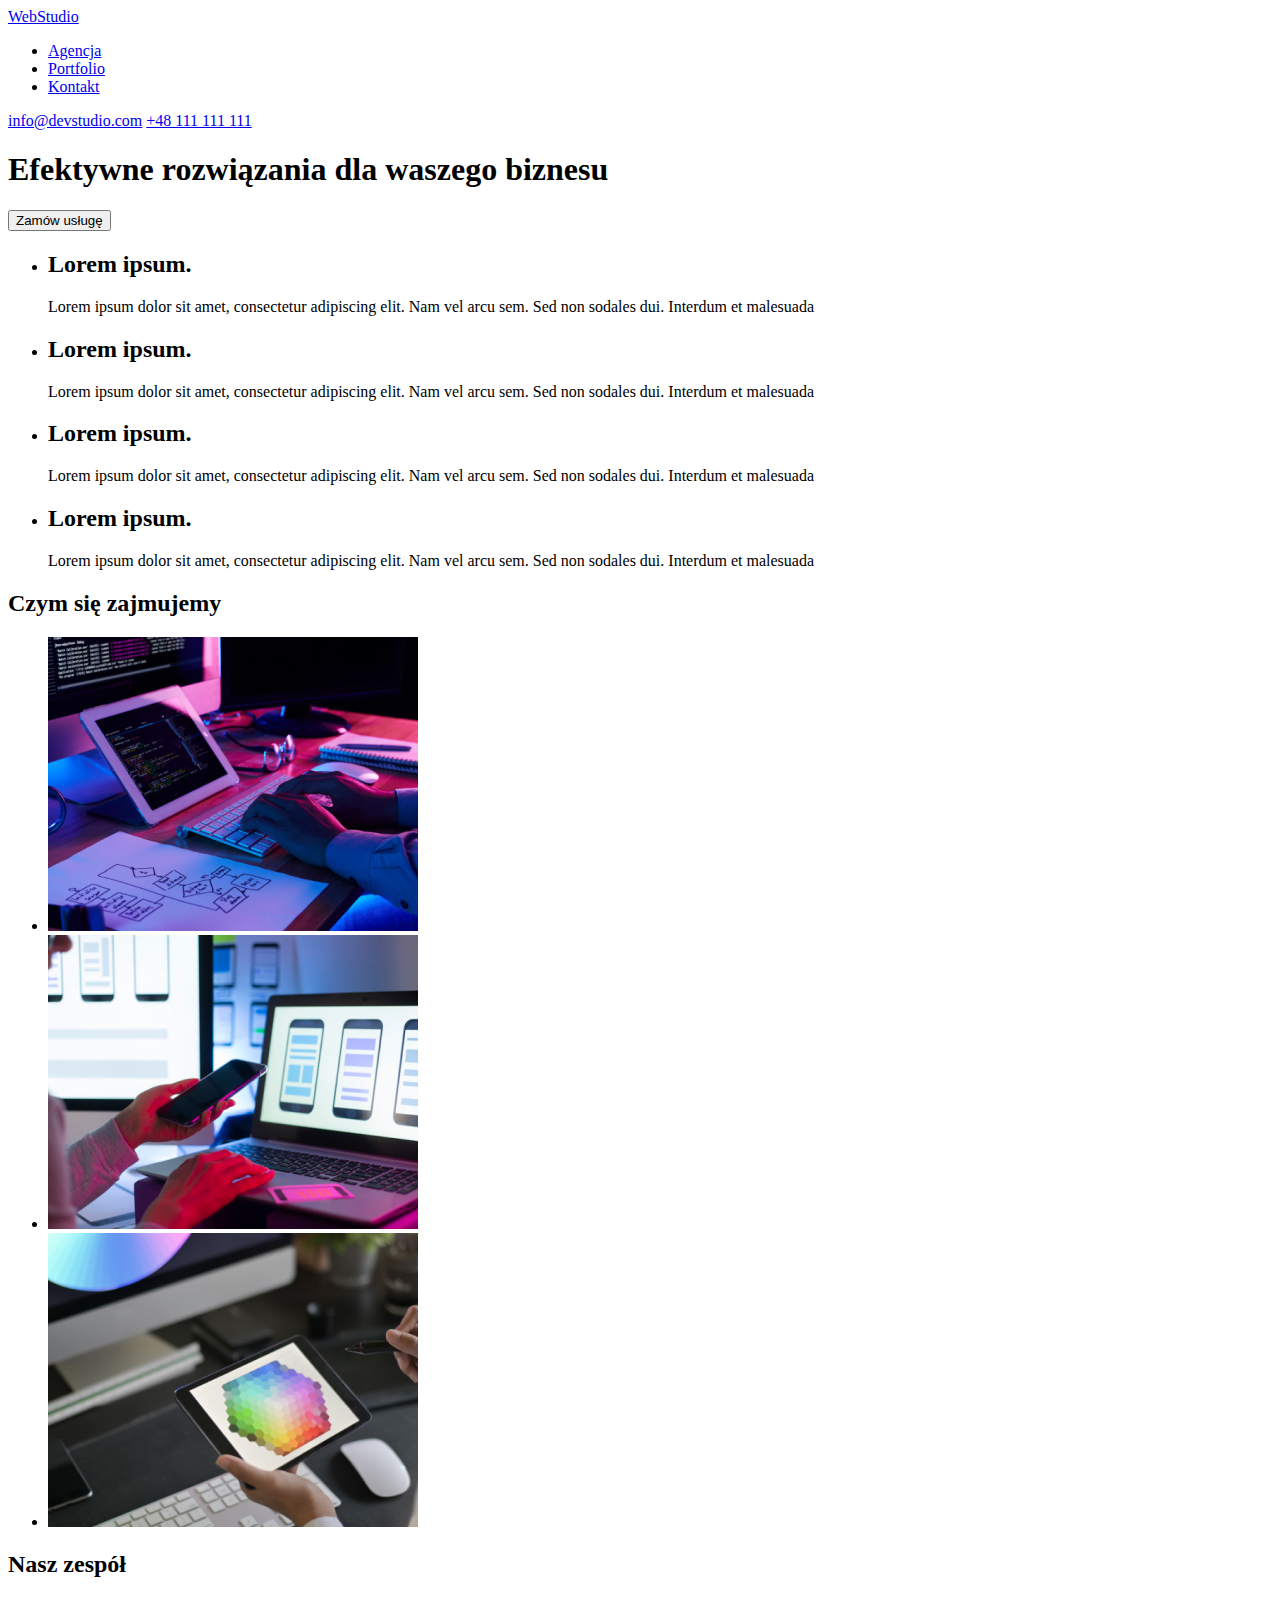
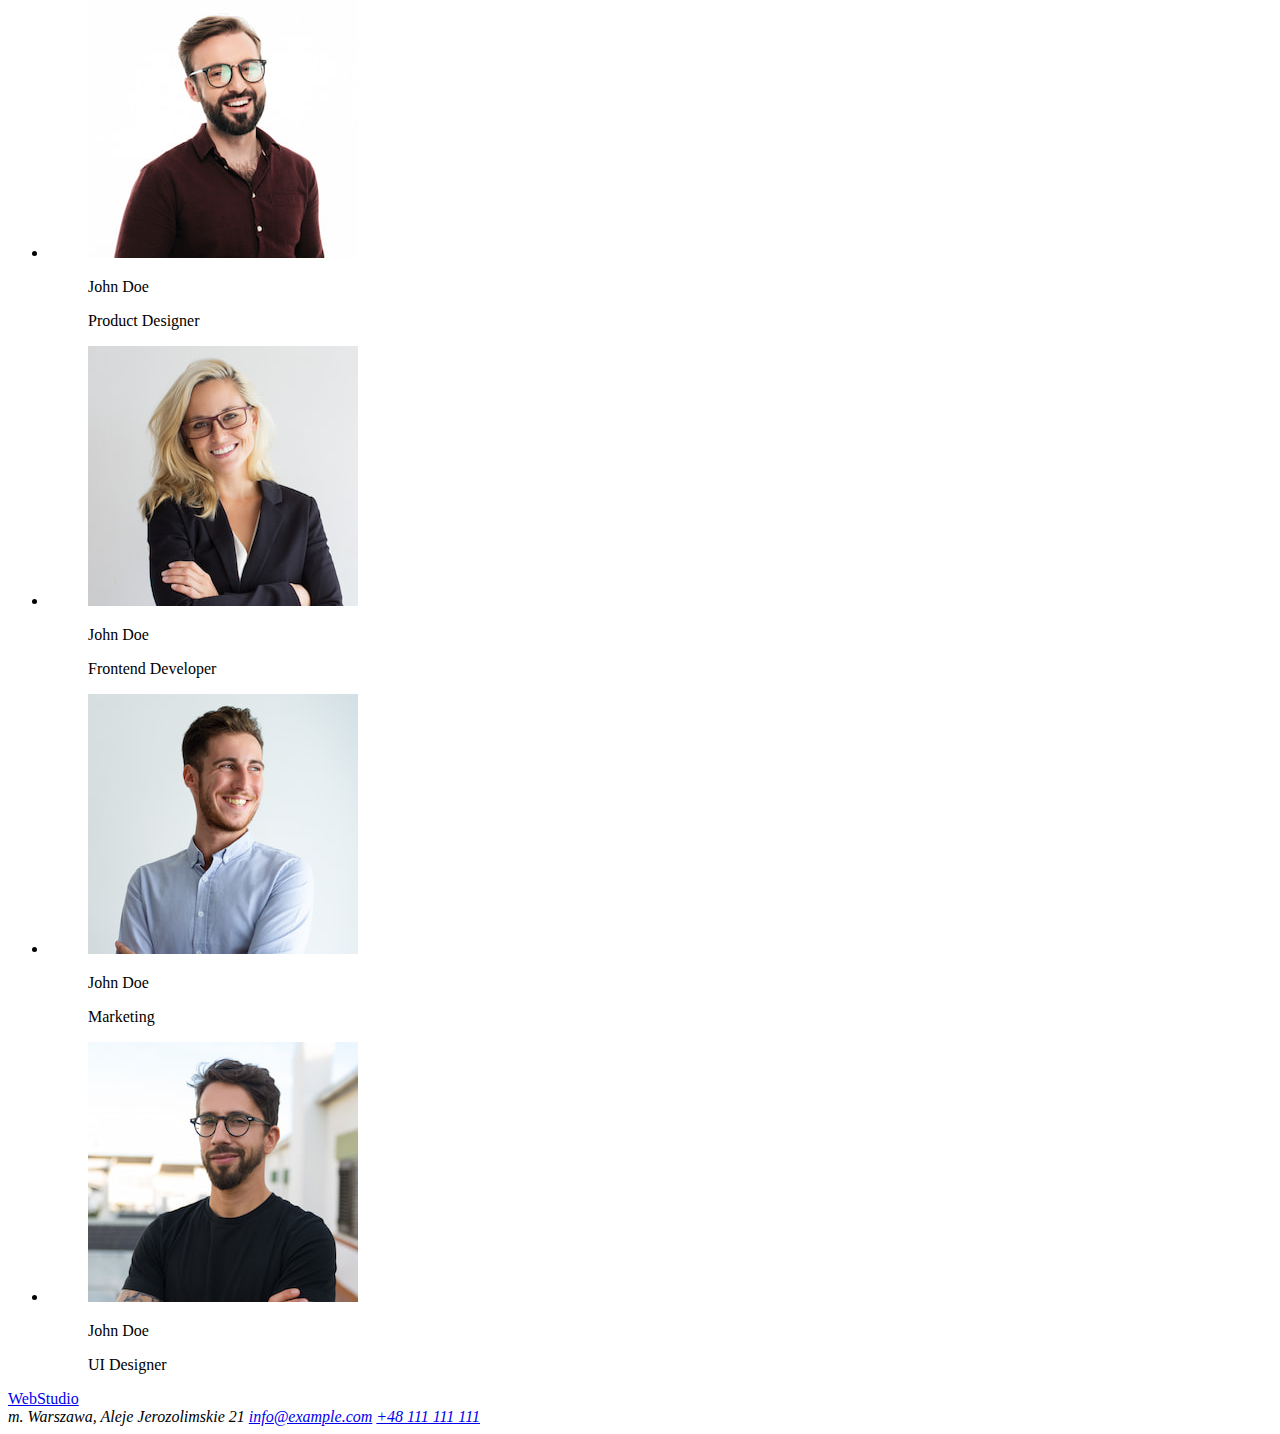
==== index.html @ 8958dc29 "Skopiowanie plików z hw1" ====
<!DOCTYPE html>
<html lang="en">
  <head>
    <meta charset="UTF-8" />
    <meta http-equiv="X-UA-Compatible" content="IE=edge" />
    <meta name="viewport" content="width=device-width, initial-scale=1.0" />
    <link rel="stylesheet" href="css/styles.css" />
    <title>WebStudio</title>
  </head>
  <body>
    <header>
      <a href="index.html"><span>Web</span>Studio</a>
      <nav>
        <ul>
          <li><a href="agency.html">Agencja</a></li>
          <li><a href="portfolio.html">Portfolio</a></li>
          <li><a href="contact.html">Kontakt</a></li>
        </ul>
      </nav>
      <a href="mailto:info@devstudio.com">info@devstudio.com</a>
      <a href="tel:+48111111111">+48 111 111 111</a>
    </header>
    <main>
      <section>
        <h1>Efektywne rozwiązania dla waszego biznesu</h1>
        <button type="button">Zamów usługę</button>
      </section>
      <section>
        <ul>
          <li>
            <hgroup>
              <h2>Lorem ipsum.</h2>
              <p>
                Lorem ipsum dolor sit amet, consectetur adipiscing elit. Nam vel
                arcu sem. Sed non sodales dui. Interdum et malesuada
              </p>
            </hgroup>
          </li>
          <li>
            <hgroup>
              <h2>Lorem ipsum.</h2>
              <p>
                Lorem ipsum dolor sit amet, consectetur adipiscing elit. Nam vel
                arcu sem. Sed non sodales dui. Interdum et malesuada
              </p>
            </hgroup>
          </li>
          <li>
            <hgroup>
              <h2>Lorem ipsum.</h2>
              <p>
                Lorem ipsum dolor sit amet, consectetur adipiscing elit. Nam vel
                arcu sem. Sed non sodales dui. Interdum et malesuada
              </p>
            </hgroup>
          </li>
          <li>
            <hgroup>
              <h2>Lorem ipsum.</h2>
              <p>
                Lorem ipsum dolor sit amet, consectetur adipiscing elit. Nam vel
                arcu sem. Sed non sodales dui. Interdum et malesuada
              </p>
            </hgroup>
          </li>
        </ul>
      </section>
      <section>
        <h2>Czym się zajmujemy</h2>
        <ul>
          <li>
            <img
              src="images/service/programingService.jpg"
              alt="Tworzenie stron internetowych"
              height="294"
              width="370"
            />
          </li>
          <li>
            <img
              src="images/service/mocupsService.jpg"
              alt="Pozycjonowanie stron internetowych"
              height="294"
              width="370"
            />
          </li>
          <li>
            <img
              src="images/service/graphicsService.jpg"
              alt="Grafika i design"
              height="294"
              width="370"
            />
          </li>
        </ul>
      </section>
      <section>
        <h2>Nasz zespół</h2>
        <ul>
          <li>
            <figure>
              <img
                src="images/employees/productDesigner.jpg"
                alt="Product Designer"
                height="260"
                width="270"
              />
              <figcaption>
                <p>John Doe</p>
                <p>Product Designer</p>
              </figcaption>
            </figure>
          </li>
          <li>
            <figure>
              <img
                src="images/employees/frontendDeveloper.jpg"
                alt="Frontend Developer"
                height="260"
                width="270"
              />
              <figcaption>
                <p>John Doe</p>
                <p>Frontend Developer</p>
              </figcaption>
            </figure>
          </li>
          <li>
            <figure>
              <img
                src="images/employees/marketing.jpg"
                alt="Marketing"
                height="260"
                width="270"
              />
              <figcaption>
                <p>John Doe</p>
                <p>Marketing</p>
              </figcaption>
            </figure>
          </li>
          <li>
            <figure>
              <img
                src="images/employees/uiDesigner.jpg"
                alt="UI Designer"
                height="260"
                width="270"
              />
              <figcaption>
                <p>John Doe</p>
                <p>UI Designer</p>
              </figcaption>
            </figure>
          </li>
        </ul>
      </section>
    </main>
    <footer>
      <a href="index.html"><span>Web</span>Studio</a>
      <address>
        m. Warszawa, Aleje Jerozolimskie 21
        <a href="mailto:info@example.com">info@example.com</a>
        <a href="tel:+48111111111">+48 111 111 111</a>
      </address>
    </footer>
  </body>
</html>
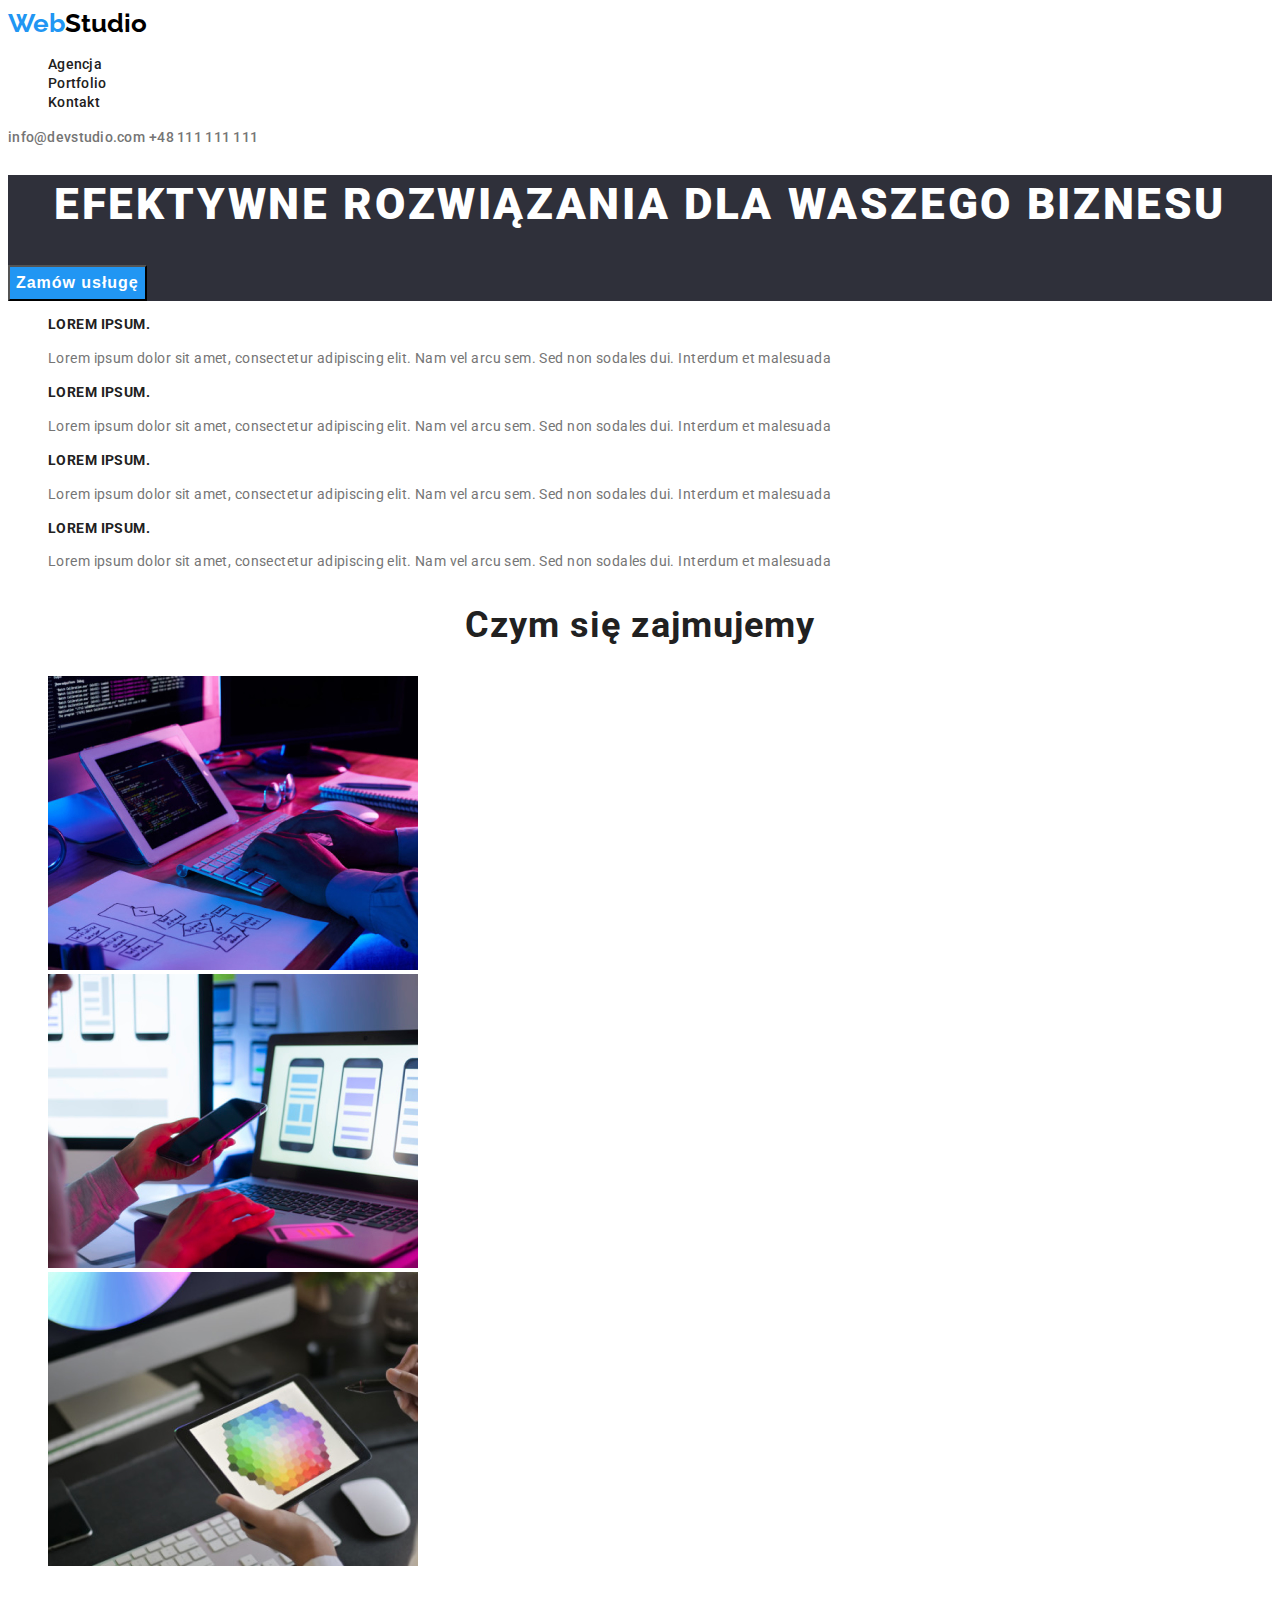
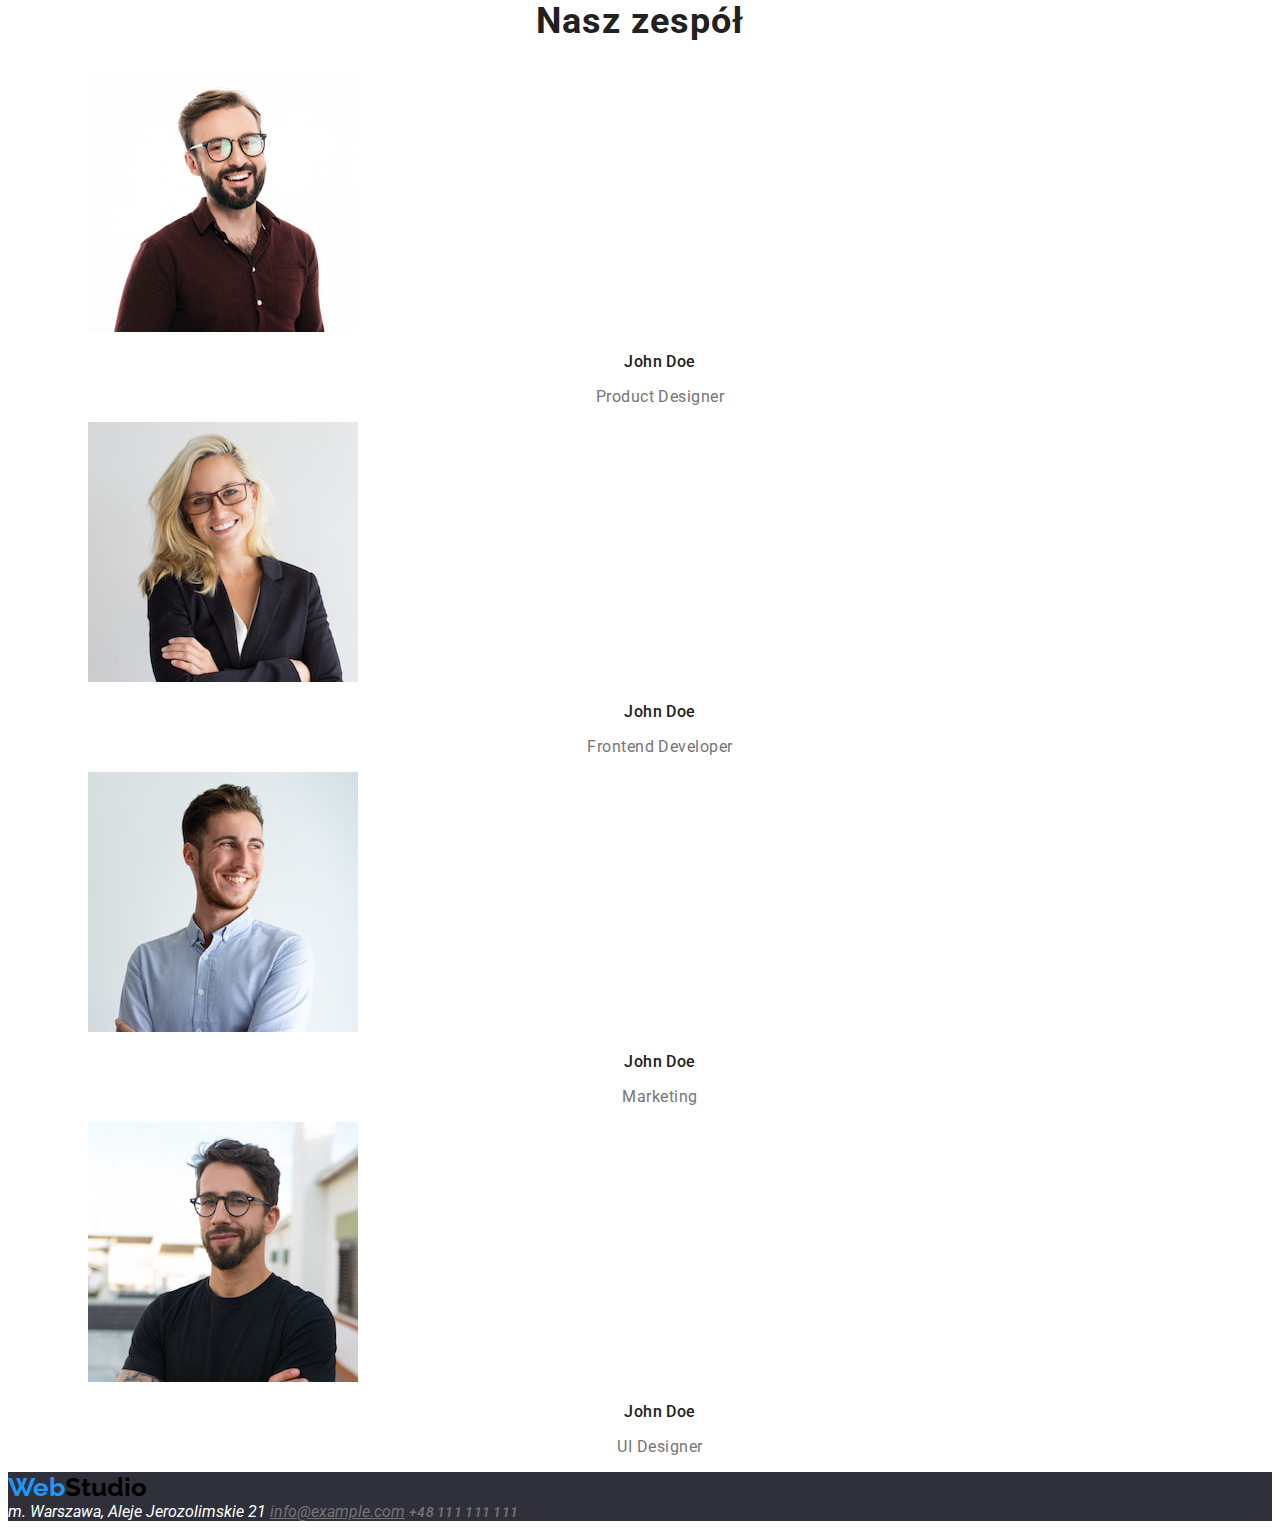
==== commit 6f7b7925: "Utworzenie strony porfolio, nadanie klas i stylizacja w css" ====
--- a/index.html
+++ b/index.html
@@ -4,71 +4,90 @@
     <meta charset="UTF-8" />
     <meta http-equiv="X-UA-Compatible" content="IE=edge" />
     <meta name="viewport" content="width=device-width, initial-scale=1.0" />
-    <link rel="stylesheet" href="css/styles.css" />
+    <link
+      href="https://fonts.googleapis.com/css2?family=Raleway:wght@700&family=Roboto:wght@400;500;700;900&display=swap"
+      rel="stylesheet"
+    />
+    <link rel="stylesheet" href="css/style.css" />
     <title>WebStudio</title>
   </head>
   <body>
-    <header>
-      <a href="index.html"><span>Web</span>Studio</a>
+    <header class="menu">
+      <a class="logo" href="index.html"
+        ><span class="logo-color">Web</span>Studio</a
+      >
       <nav>
-        <ul>
-          <li><a href="agency.html">Agencja</a></li>
-          <li><a href="portfolio.html">Portfolio</a></li>
-          <li><a href="contact.html">Kontakt</a></li>
+        <ul class="nav-list">
+          <li class="nav-list-item">
+            <a class="nav-list-item-link" href="agency.html">Agencja</a>
+          </li>
+          <li class="nav-list-item">
+            <a class="nav-list-item-link" href="portfolio.html">Portfolio</a>
+          </li>
+          <li class="nav-list-item">
+            <a class="nav-list-item-link" href="contact.html">Kontakt</a>
+          </li>
         </ul>
       </nav>
-      <a href="mailto:info@devstudio.com">info@devstudio.com</a>
-      <a href="tel:+48111111111">+48 111 111 111</a>
+      <a class="contact" href="mailto:info@devstudio.com">info@devstudio.com</a>
+      <a class="contact number" href="tel:+48111111111">+48 111 111 111</a>
     </header>
     <main>
-      <section>
-        <h1>Efektywne rozwiązania dla waszego biznesu</h1>
-        <button type="button">Zamów usługę</button>
+      <section class="main-header-section">
+        <div class="main-header-container">
+          <h1 class="main-header-text">
+            Efektywne rozwiązania dla waszego biznesu
+          </h1>
+          <button class="main-header-button" type="button">Zamów usługę</button>
+        </div>
       </section>
-      <section>
-        <ul>
-          <li>
-            <hgroup>
-              <h2>Lorem ipsum.</h2>
-              <p>
-                Lorem ipsum dolor sit amet, consectetur adipiscing elit. Nam vel
-                arcu sem. Sed non sodales dui. Interdum et malesuada
-              </p>
-            </hgroup>
-          </li>
-          <li>
-            <hgroup>
-              <h2>Lorem ipsum.</h2>
-              <p>
-                Lorem ipsum dolor sit amet, consectetur adipiscing elit. Nam vel
-                arcu sem. Sed non sodales dui. Interdum et malesuada
-              </p>
-            </hgroup>
-          </li>
-          <li>
-            <hgroup>
-              <h2>Lorem ipsum.</h2>
-              <p>
-                Lorem ipsum dolor sit amet, consectetur adipiscing elit. Nam vel
-                arcu sem. Sed non sodales dui. Interdum et malesuada
-              </p>
-            </hgroup>
-          </li>
-          <li>
-            <hgroup>
-              <h2>Lorem ipsum.</h2>
-              <p>
-                Lorem ipsum dolor sit amet, consectetur adipiscing elit. Nam vel
-                arcu sem. Sed non sodales dui. Interdum et malesuada
-              </p>
-            </hgroup>
-          </li>
-        </ul>
+
+      <section class="main-description-section">
+        <div class="main-description-container">
+          <ul class="main-description-list">
+            <li class="main-description-list-item">
+              <hgroup>
+                <h2 class="main-description-list-header">Lorem ipsum.</h2>
+                <p class="main-description-list-text">
+                  Lorem ipsum dolor sit amet, consectetur adipiscing elit. Nam
+                  vel arcu sem. Sed non sodales dui. Interdum et malesuada
+                </p>
+              </hgroup>
+            </li>
+            <li class="main-description-list-item">
+              <hgroup>
+                <h2 class="main-description-list-header">Lorem ipsum.</h2>
+                <p class="main-description-list-text">
+                  Lorem ipsum dolor sit amet, consectetur adipiscing elit. Nam
+                  vel arcu sem. Sed non sodales dui. Interdum et malesuada
+                </p>
+              </hgroup>
+            </li>
+            <li class="main-description-list-item">
+              <hgroup>
+                <h2 class="main-description-list-header">Lorem ipsum.</h2>
+                <p class="main-description-list-text">
+                  Lorem ipsum dolor sit amet, consectetur adipiscing elit. Nam
+                  vel arcu sem. Sed non sodales dui. Interdum et malesuada
+                </p>
+              </hgroup>
+            </li>
+            <li class="main-description-list-item">
+              <hgroup>
+                <h2 class="main-description-list-header">Lorem ipsum.</h2>
+                <p class="main-description-list-text">
+                  Lorem ipsum dolor sit amet, consectetur adipiscing elit. Nam
+                  vel arcu sem. Sed non sodales dui. Interdum et malesuada
+                </p>
+              </hgroup>
+            </li>
+          </ul>
+        </div>
       </section>
-      <section>
-        <h2>Czym się zajmujemy</h2>
-        <ul>
-          <li>
+      <section class="services-section">
+        <h2 class="services-section-header">Czym się zajmujemy</h2>
+        <ul class="services-section-list">
+          <li class="services-section-item">
             <img
               src="images/service/programingService.jpg"
               alt="Tworzenie stron internetowych"
@@ -76,7 +95,7 @@
               width="370"
             />
           </li>
-          <li>
+          <li class="services-section-item">
             <img
               src="images/service/mocupsService.jpg"
               alt="Pozycjonowanie stron internetowych"
@@ -84,7 +103,7 @@
               width="370"
             />
           </li>
-          <li>
+          <li class="services-section-item">
             <img
               src="images/service/graphicsService.jpg"
               alt="Grafika i design"
@@ -94,10 +113,10 @@
           </li>
         </ul>
       </section>
-      <section>
-        <h2>Nasz zespół</h2>
-        <ul>
-          <li>
+      <section class="team-section">
+        <h2 class="team-section-header">Nasz zespół</h2>
+        <ul class="team-section-list">
+          <li class="team-section-item">
             <figure>
               <img
                 src="images/employees/productDesigner.jpg"
@@ -106,12 +125,12 @@
                 width="270"
               />
               <figcaption>
-                <p>John Doe</p>
-                <p>Product Designer</p>
+                <p class="team-section-name">John Doe</p>
+                <p class="team-section-profession">Product Designer</p>
               </figcaption>
             </figure>
           </li>
-          <li>
+          <li class="team-section-item">
             <figure>
               <img
                 src="images/employees/frontendDeveloper.jpg"
@@ -120,12 +139,12 @@
                 width="270"
               />
               <figcaption>
-                <p>John Doe</p>
-                <p>Frontend Developer</p>
+                <p class="team-section-name">John Doe</p>
+                <p class="team-section-profession">Frontend Developer</p>
               </figcaption>
             </figure>
           </li>
-          <li>
+          <li class="team-section-item">
             <figure>
               <img
                 src="images/employees/marketing.jpg"
@@ -134,12 +153,12 @@
                 width="270"
               />
               <figcaption>
-                <p>John Doe</p>
-                <p>Marketing</p>
+                <p class="team-section-name">John Doe</p>
+                <p class="team-section-profession">Marketing</p>
               </figcaption>
             </figure>
           </li>
-          <li>
+          <li class="team-section-item">
             <figure>
               <img
                 src="images/employees/uiDesigner.jpg"
@@ -148,8 +167,8 @@
                 width="270"
               />
               <figcaption>
-                <p>John Doe</p>
-                <p>UI Designer</p>
+                <p class="team-section-name">John Doe</p>
+                <p class="team-section-profession">UI Designer</p>
               </figcaption>
             </figure>
           </li>
@@ -157,11 +176,15 @@
       </section>
     </main>
     <footer>
-      <a href="index.html"><span>Web</span>Studio</a>
-      <address>
+      <a class="logo" href="index.html"
+        ><span class="logo-color">Web</span>Studio</a
+      >
+      <address class="address">
         m. Warszawa, Aleje Jerozolimskie 21
-        <a href="mailto:info@example.com">info@example.com</a>
-        <a href="tel:+48111111111">+48 111 111 111</a>
+        <a class="contact-mail" href="mailto:info@example.com"
+          >info@example.com</a
+        >
+        <a class="contact" href="tel:+48111111111">+48 111 111 111</a>
       </address>
     </footer>
   </body>
--- a/css/style.css
+++ b/css/style.css
@@ -0,0 +1,148 @@
+body {
+  font-family: Roboto, Raleway, sans-serif;
+  color: #212121;
+}
+.logo {
+  text-decoration: none;
+  color: #000000;
+  font-family: Raleway;
+  font-weight: 700;
+  font-size: 26px;
+}
+.logo-color {
+  color: #2196f3;
+}
+.nav-list {
+  list-style: none;
+}
+.nav-list-item-link {
+  font-weight: 500;
+  font-size: 14px;
+  line-height: 1.14;
+  letter-spacing: 0.02em;
+  text-decoration: none;
+  color: #212121;
+}
+.nav-list-item-link:hover,
+.nav-list-item-link:focus {
+  color: #2196f3;
+}
+.main-header-section {
+  background-color: #2f303a;
+}
+.main-header-text {
+  font-weight: 900;
+  font-size: 44px;
+  line-height: 1.36;
+  text-align: center;
+  letter-spacing: 0.06em;
+  text-transform: uppercase;
+  color: #ffffff;
+}
+.main-header-button {
+  background: #2196f3;
+  font-weight: 700;
+  font-size: 16px;
+  line-height: 1.88;
+  text-align: center;
+  letter-spacing: 0.06em;
+  color: #ffffff;
+  cursor: pointer;
+}
+
+.main-description-list-header {
+  font-weight: 700;
+  font-size: 14px;
+  line-height: 1.14;
+  letter-spacing: 0.03em;
+  text-transform: uppercase;
+}
+.main-description-list-text {
+  font-size: 14px;
+  line-height: 1.71;
+  letter-spacing: 0.03em;
+  color: #757575;
+}
+.team-section-list,
+.services-section-list,
+.main-description-list {
+  list-style: none;
+}
+.services-section-header,
+.team-section-header {
+  font-weight: 700;
+  font-size: 36px;
+  line-height: 1.17;
+  text-align: center;
+  letter-spacing: 0.03em;
+}
+.team-section-name {
+  font-weight: 500;
+  font-size: 16px;
+  line-height: 1.19;
+  text-align: center;
+  letter-spacing: 0.03em;
+}
+.team-section-profession {
+  font-size: 16px;
+  line-height: 1.19;
+  text-align: center;
+  letter-spacing: 0.03em;
+  color: #757575;
+}
+
+.contact {
+  color: #757575;
+  text-decoration: none;
+  font-weight: 500;
+  font-size: 14px;
+  line-height: 1.14;
+  letter-spacing: 0.02em;
+}
+.contact-mail {
+  text-decoration: underline;
+  color: #757575;
+}
+.contact:hover,
+.contact:focus {
+  color: #2196f3;
+}
+.address {
+  color: #ffffff;
+}
+footer {
+  background-color: #2f303a;
+}
+
+.filters-item,
+.projects-list {
+  list-style: none;
+}
+.filters-button {
+  background: #f5f4fa;
+  border-radius: 4px;
+  font-weight: 500;
+  font-size: 16px;
+  line-height: 1.62;
+  text-align: center;
+  letter-spacing: 0.03em;
+  color: #212121;
+  cursor: pointer;
+}
+.filters-button:hover,
+.filters-button:focus {
+  background-color: #2196f3;
+  color: #ffffff;
+}
+.projects-name {
+  font-weight: 700;
+  font-size: 18px;
+  line-height: 2;
+  letter-spacing: 0.06em;
+}
+.projects-description {
+  font-size: 16px;
+  line-height: 1.88;
+  letter-spacing: 0.03em;
+  color: #757575;
+}
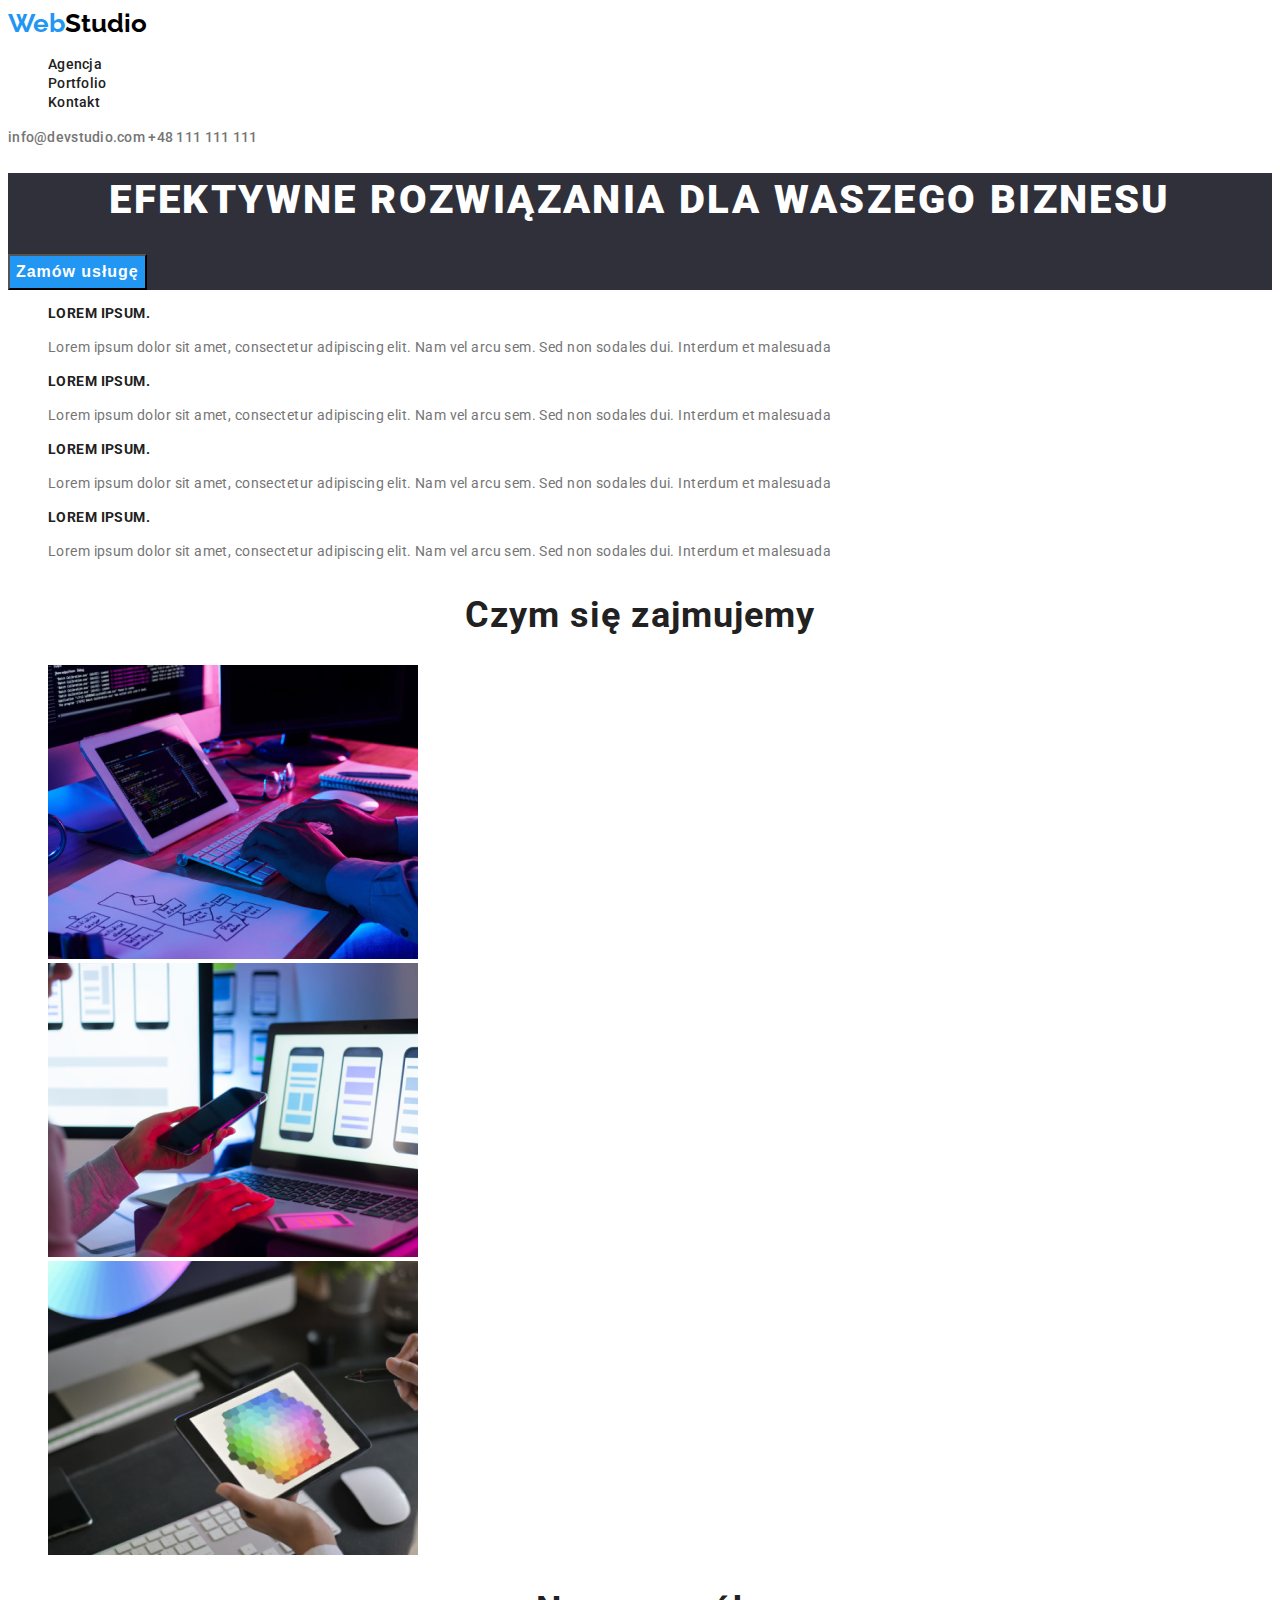
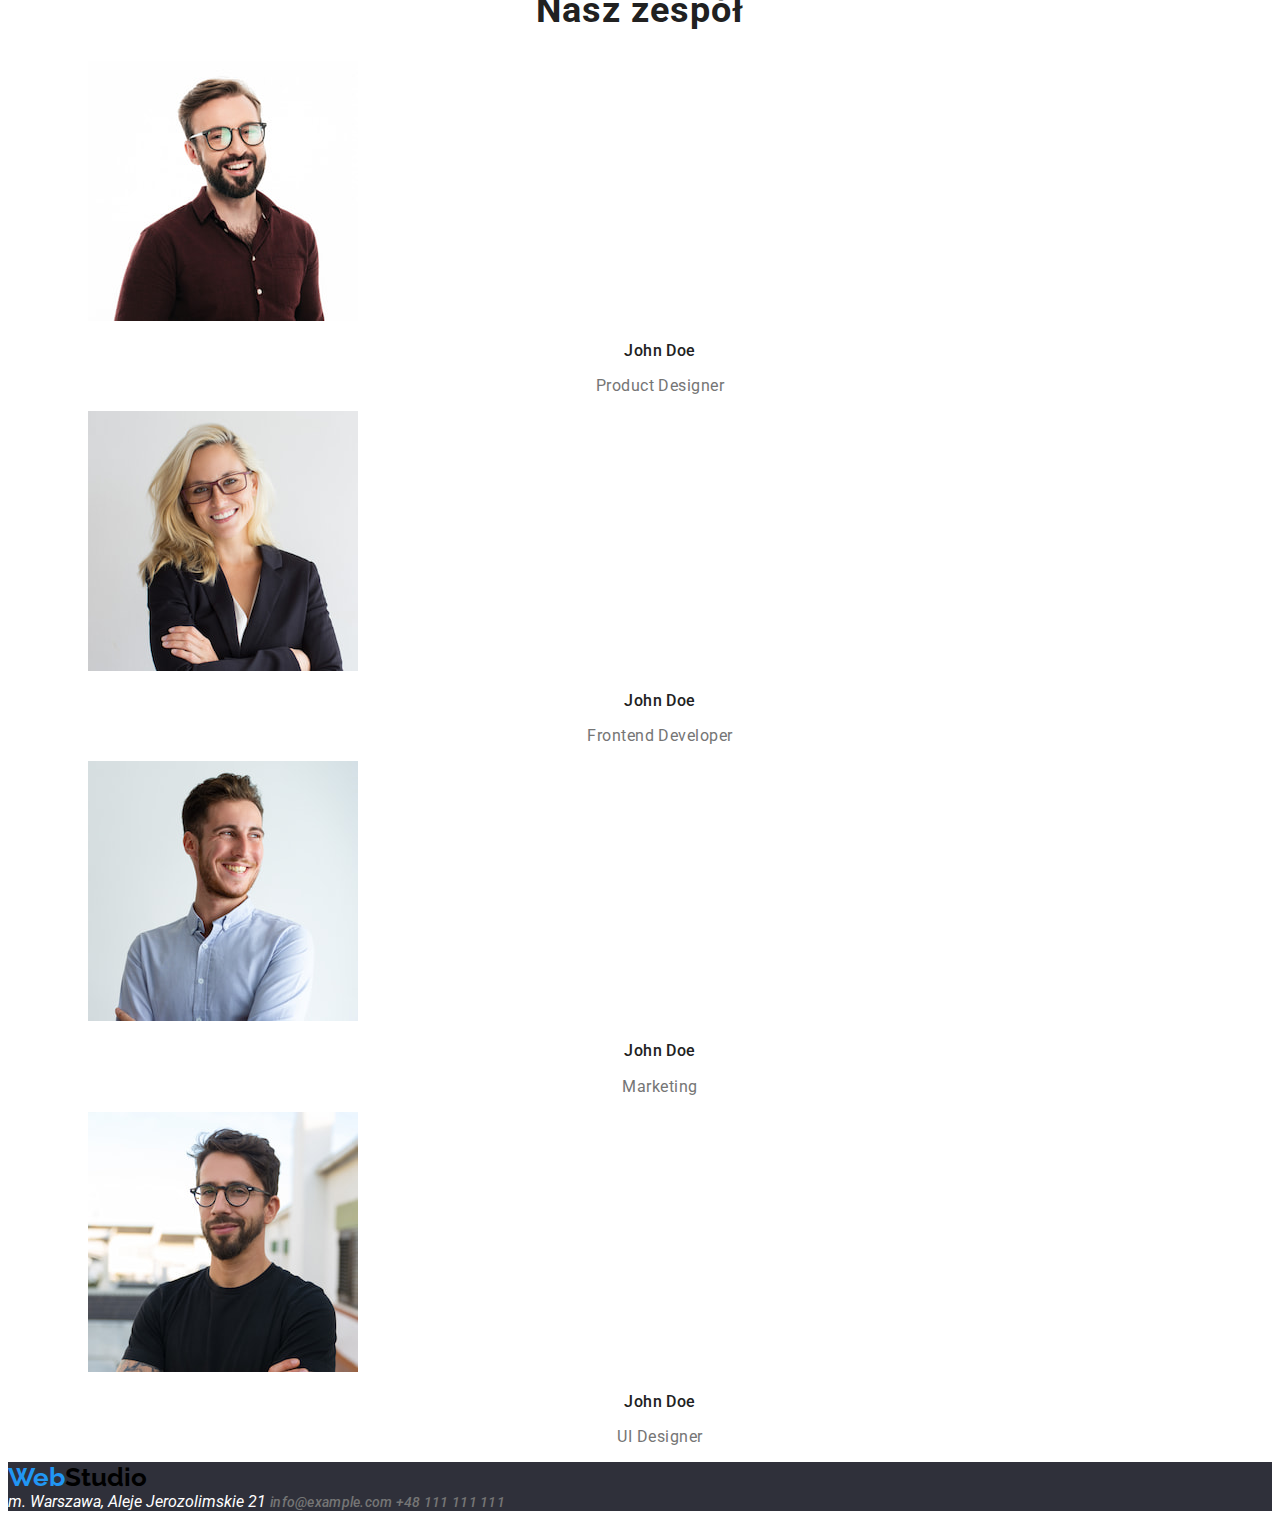
==== commit ebbbbfe9: "Dodanie pliku prettierrc, przeniesienie kolorów do zmiennych oraz poprawienie  zapisu danych do kont" ====
--- a/index.html
+++ b/index.html
@@ -13,9 +13,7 @@
   </head>
   <body>
     <header class="menu">
-      <a class="logo" href="index.html"
-        ><span class="logo-color">Web</span>Studio</a
-      >
+      <a class="logo" href="index.html"><span class="logo-color">Web</span>Studio</a>
       <nav>
         <ul class="nav-list">
           <li class="nav-list-item">
@@ -29,15 +27,13 @@
           </li>
         </ul>
       </nav>
-      <a class="contact" href="mailto:info@devstudio.com">info@devstudio.com</a>
-      <a class="contact number" href="tel:+48111111111">+48 111 111 111</a>
+      <a class="contact" href="mailto:info@devstudio.com"> info@devstudio.com </a>
+      <a class="contact" href="tel:+48111111111"> +48 111 111 111 </a>
     </header>
     <main>
       <section class="main-header-section">
         <div class="main-header-container">
-          <h1 class="main-header-text">
-            Efektywne rozwiązania dla waszego biznesu
-          </h1>
+          <h1 class="main-header-text">Efektywne rozwiązania dla waszego biznesu</h1>
           <button class="main-header-button" type="button">Zamów usługę</button>
         </div>
       </section>
@@ -49,8 +45,8 @@
               <hgroup>
                 <h2 class="main-description-list-header">Lorem ipsum.</h2>
                 <p class="main-description-list-text">
-                  Lorem ipsum dolor sit amet, consectetur adipiscing elit. Nam
-                  vel arcu sem. Sed non sodales dui. Interdum et malesuada
+                  Lorem ipsum dolor sit amet, consectetur adipiscing elit. Nam vel arcu sem. Sed non
+                  sodales dui. Interdum et malesuada
                 </p>
               </hgroup>
             </li>
@@ -58,8 +54,8 @@
               <hgroup>
                 <h2 class="main-description-list-header">Lorem ipsum.</h2>
                 <p class="main-description-list-text">
-                  Lorem ipsum dolor sit amet, consectetur adipiscing elit. Nam
-                  vel arcu sem. Sed non sodales dui. Interdum et malesuada
+                  Lorem ipsum dolor sit amet, consectetur adipiscing elit. Nam vel arcu sem. Sed non
+                  sodales dui. Interdum et malesuada
                 </p>
               </hgroup>
             </li>
@@ -67,8 +63,8 @@
               <hgroup>
                 <h2 class="main-description-list-header">Lorem ipsum.</h2>
                 <p class="main-description-list-text">
-                  Lorem ipsum dolor sit amet, consectetur adipiscing elit. Nam
-                  vel arcu sem. Sed non sodales dui. Interdum et malesuada
+                  Lorem ipsum dolor sit amet, consectetur adipiscing elit. Nam vel arcu sem. Sed non
+                  sodales dui. Interdum et malesuada
                 </p>
               </hgroup>
             </li>
@@ -76,8 +72,8 @@
               <hgroup>
                 <h2 class="main-description-list-header">Lorem ipsum.</h2>
                 <p class="main-description-list-text">
-                  Lorem ipsum dolor sit amet, consectetur adipiscing elit. Nam
-                  vel arcu sem. Sed non sodales dui. Interdum et malesuada
+                  Lorem ipsum dolor sit amet, consectetur adipiscing elit. Nam vel arcu sem. Sed non
+                  sodales dui. Interdum et malesuada
                 </p>
               </hgroup>
             </li>
@@ -146,12 +142,7 @@
           </li>
           <li class="team-section-item">
             <figure>
-              <img
-                src="images/employees/marketing.jpg"
-                alt="Marketing"
-                height="260"
-                width="270"
-              />
+              <img src="images/employees/marketing.jpg" alt="Marketing" height="260" width="270" />
               <figcaption>
                 <p class="team-section-name">John Doe</p>
                 <p class="team-section-profession">Marketing</p>
@@ -175,16 +166,12 @@
         </ul>
       </section>
     </main>
-    <footer>
-      <a class="logo" href="index.html"
-        ><span class="logo-color">Web</span>Studio</a
-      >
+    <footer class="footer">
+      <a class="logo" href="index.html"><span class="logo-color">Web</span>Studio</a>
       <address class="address">
         m. Warszawa, Aleje Jerozolimskie 21
-        <a class="contact-mail" href="mailto:info@example.com"
-          >info@example.com</a
-        >
-        <a class="contact" href="tel:+48111111111">+48 111 111 111</a>
+        <a class="contact" href="mailto:info@example.com"> info@example.com </a>
+        <a class="contact" href="tel:+48111111111"> +48 111 111 111 </a>
       </address>
     </footer>
   </body>
--- a/css/style.css
+++ b/css/style.css
@@ -1,67 +1,76 @@
+:root {
+  --black-color: #000000;
+  --blue-color: #2196f3;
+  --white-color: #ffffff;
+  --background-color: #2f303a;
+  --text-color-main: #212121;
+  --text-color-secondary: #757575;
+}
+
 body {
   font-family: Roboto, Raleway, sans-serif;
-  color: #212121;
+  color: var(--text-color-main);
 }
 .logo {
   text-decoration: none;
-  color: #000000;
+  color: var(--black-color);
   font-family: Raleway;
   font-weight: 700;
-  font-size: 26px;
+  font-size: 1.625rem;
 }
 .logo-color {
-  color: #2196f3;
+  color: var(--blue-color);
 }
 .nav-list {
   list-style: none;
 }
 .nav-list-item-link {
   font-weight: 500;
-  font-size: 14px;
+  font-size: 0.875rem;
   line-height: 1.14;
   letter-spacing: 0.02em;
   text-decoration: none;
-  color: #212121;
+  color: var(--text-color-main);
 }
 .nav-list-item-link:hover,
 .nav-list-item-link:focus {
-  color: #2196f3;
+  color: var(--blue-color);
 }
 .main-header-section {
-  background-color: #2f303a;
+  background-color: var(--background-color);
 }
 .main-header-text {
   font-weight: 900;
-  font-size: 44px;
+  font-size: 2.5rem;
   line-height: 1.36;
   text-align: center;
   letter-spacing: 0.06em;
   text-transform: uppercase;
-  color: #ffffff;
+  color: var(--white-color);
 }
 .main-header-button {
   background: #2196f3;
   font-weight: 700;
-  font-size: 16px;
+  font-size: 1rem;
   line-height: 1.88;
   text-align: center;
   letter-spacing: 0.06em;
-  color: #ffffff;
+  color: var(--white-color);
   cursor: pointer;
 }
 
 .main-description-list-header {
   font-weight: 700;
-  font-size: 14px;
+  font-size: 0.875rem;
   line-height: 1.14;
   letter-spacing: 0.03em;
   text-transform: uppercase;
 }
 .main-description-list-text {
-  font-size: 14px;
+  font-size: 0.875rem;
   line-height: 1.71;
   letter-spacing: 0.03em;
-  color: #757575;
+  color: var(--text-color-secondary);
 }
 .team-section-list,
 .services-section-list,
@@ -71,46 +80,42 @@
 .services-section-header,
 .team-section-header {
   font-weight: 700;
-  font-size: 36px;
+  font-size: 2.25rem;
   line-height: 1.17;
   text-align: center;
   letter-spacing: 0.03em;
 }
 .team-section-name {
   font-weight: 500;
-  font-size: 16px;
+  font-size: 1rem;
   line-height: 1.19;
   text-align: center;
   letter-spacing: 0.03em;
 }
 .team-section-profession {
-  font-size: 16px;
+  font-size: 1rem;
   line-height: 1.19;
   text-align: center;
   letter-spacing: 0.03em;
-  color: #757575;
+  color: var(--text-color-secondary);
 }
 
 .contact {
-  color: #757575;
+  color: var(--text-color-secondary);
   text-decoration: none;
   font-weight: 500;
-  font-size: 14px;
+  font-size: 0.875rem;
   line-height: 1.14;
   letter-spacing: 0.02em;
 }
-.contact-mail {
-  text-decoration: underline;
-  color: #757575;
-}
 .contact:hover,
 .contact:focus {
-  color: #2196f3;
+  color: var(--blue-color);
 }
 .address {
-  color: #ffffff;
+  color: var(--white-color);
 }
-footer {
+.footer {
   background-color: #2f303a;
 }
 
@@ -119,30 +124,30 @@
   list-style: none;
 }
 .filters-button {
-  background: #f5f4fa;
+  background: var(--white-color);
   border-radius: 4px;
   font-weight: 500;
-  font-size: 16px;
+  font-size: 1rem;
   line-height: 1.62;
   text-align: center;
   letter-spacing: 0.03em;
-  color: #212121;
+  color: var(--text-color-main);
   cursor: pointer;
 }
 .filters-button:hover,
 .filters-button:focus {
-  background-color: #2196f3;
-  color: #ffffff;
+  background-color: var(--blue-color);
+  color: var(--white-color);
 }
 .projects-name {
   font-weight: 700;
-  font-size: 18px;
+  font-size: 1.125rem;
   line-height: 2;
   letter-spacing: 0.06em;
 }
 .projects-description {
-  font-size: 16px;
+  font-size: 1rem;
   line-height: 1.88;
   letter-spacing: 0.03em;
-  color: #757575;
+  color: var(--text-color-secondary);
 }
